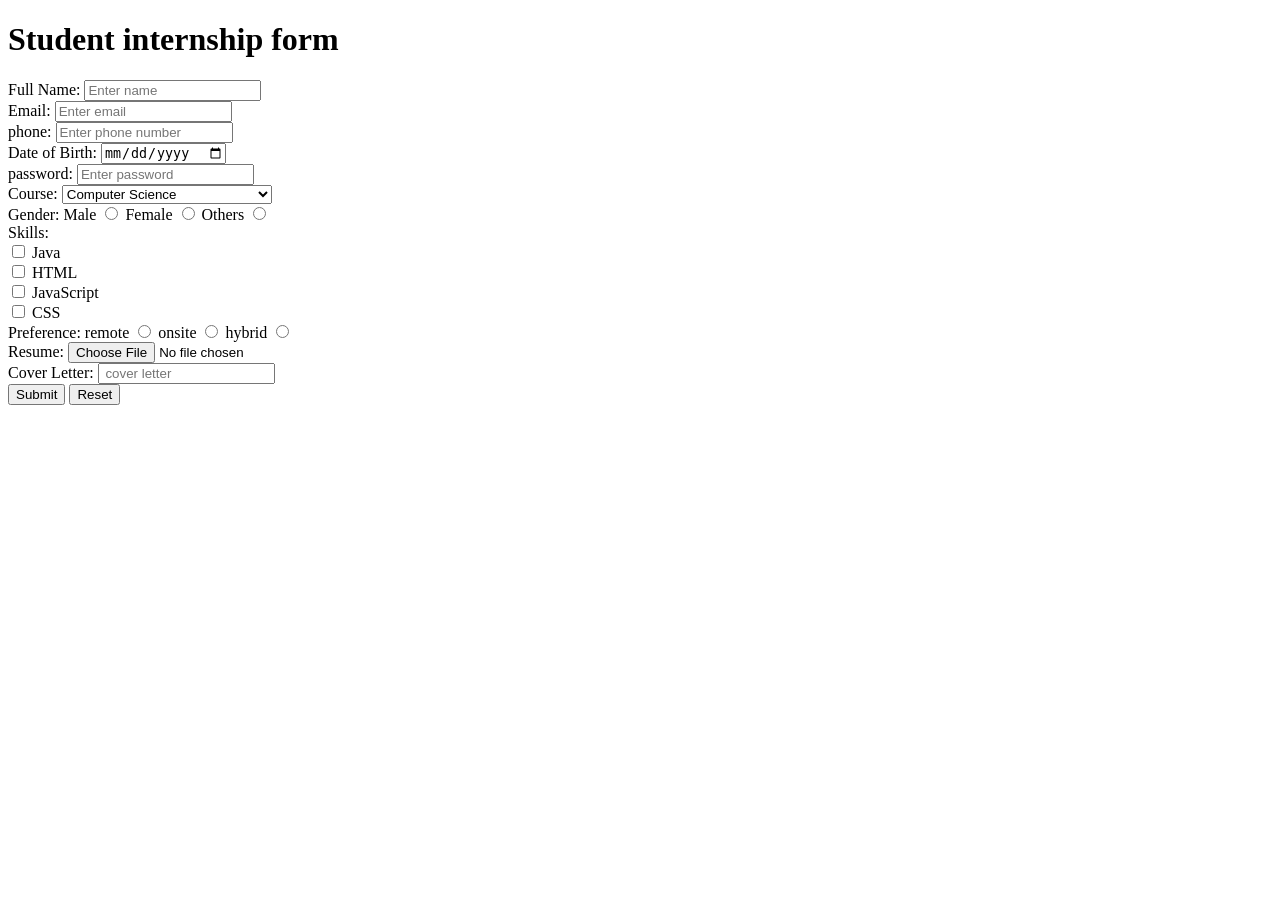
==== form_internship.html @ 15f774f3 "forms" ====
<!DOCTYPE html>
<html lang="en">
<head>
    <meta charset="UTF-8">
    <meta name="viewport" content="width=device-width, initial-scale=1.0">
    <title>Document</title>
</head>
<body>
    <h1>Student internship form</h1>
    <form action="/internregister" method="post">

        <label for="fullname">Full Name:</label>
        <input type="text" id="fullname" name="fullname" placeholder="Enter name" required><br>

        <label for="email">Email:</label>
        <input type="email" id="email" name="email" placeholder="Enter email" required><br>

        <label for="Phone">phone:</label>
        <input type="tel" id="phone" name="phone" placeholder="Enter phone number" required><br>

        <label for="dob">Date of Birth:</label>
        <input type="date" id="dob" name="dateofbirth" placeholder="Enter date of birth"><br>

        <label for="password">password:</label>
        <input type="password" id="password" name="password" placeholder="Enter password" required><br>

        <label for="course">Course:</label>
        <select name="course" id="course" placeholder="Select course"><br>
            <option value="cs">Computer Science</option>
            <option value="it">Information Technology</option>
            <option value="ec">Electronics and Communication</option>
            <option value="me">Mechanical</option>
        </select><br>

        <label for="gender">Gender:</label>
        <label for="male">Male</label>
        <input type="radio" value="male" name="gender" id="male">
        <label for="female">Female</label>
        <input type="radio" value="female" name="gender" id="female">
        <label for="others">Others</label>
        <input type="radio" value="others" name="gender" id="others"> <br>

        <label for="skills">Skills:</label><br> 
        <input type="checkbox" id="" name="" value="">      
        <label for="java">Java</label><br>
        <input type="checkbox" id="" name="" value="">  
        <label for="HTML">HTML</label><br>
        <input type="checkbox" id="" name="" value="">  
        <label for="JS">JavaScript</label><br>
        <input type="checkbox" id="" name="" value="">  
        <label for="CSS">CSS</label><br>

        <label for="preference" >Preference:</label>
        <label for="remote">remote</label>
        <input type="radio" value="remote" name="preference" id="remote">
        <label for="onsite">onsite</label>  
        <input type="radio" value="onsite" name="preference" id="onsite">
        <label for="hybrid">hybrid</label>
        <input type="radio" value="hybrid" name="preference" id="hybrid"><br>

        <label for="resume">Resume:</label>
        <input type="file" id="resume" name="resume" placeholder="Upload resume"><br>

        <label for="coverletter">Cover Letter:</label>
        <input type="textarea " id="coverletter" name="coverletter" placeholder=" cover letter"><br>

        <button type="submit">Submit</button>
        <button type="reset">Reset</button>
    </form>
</body>
</html>
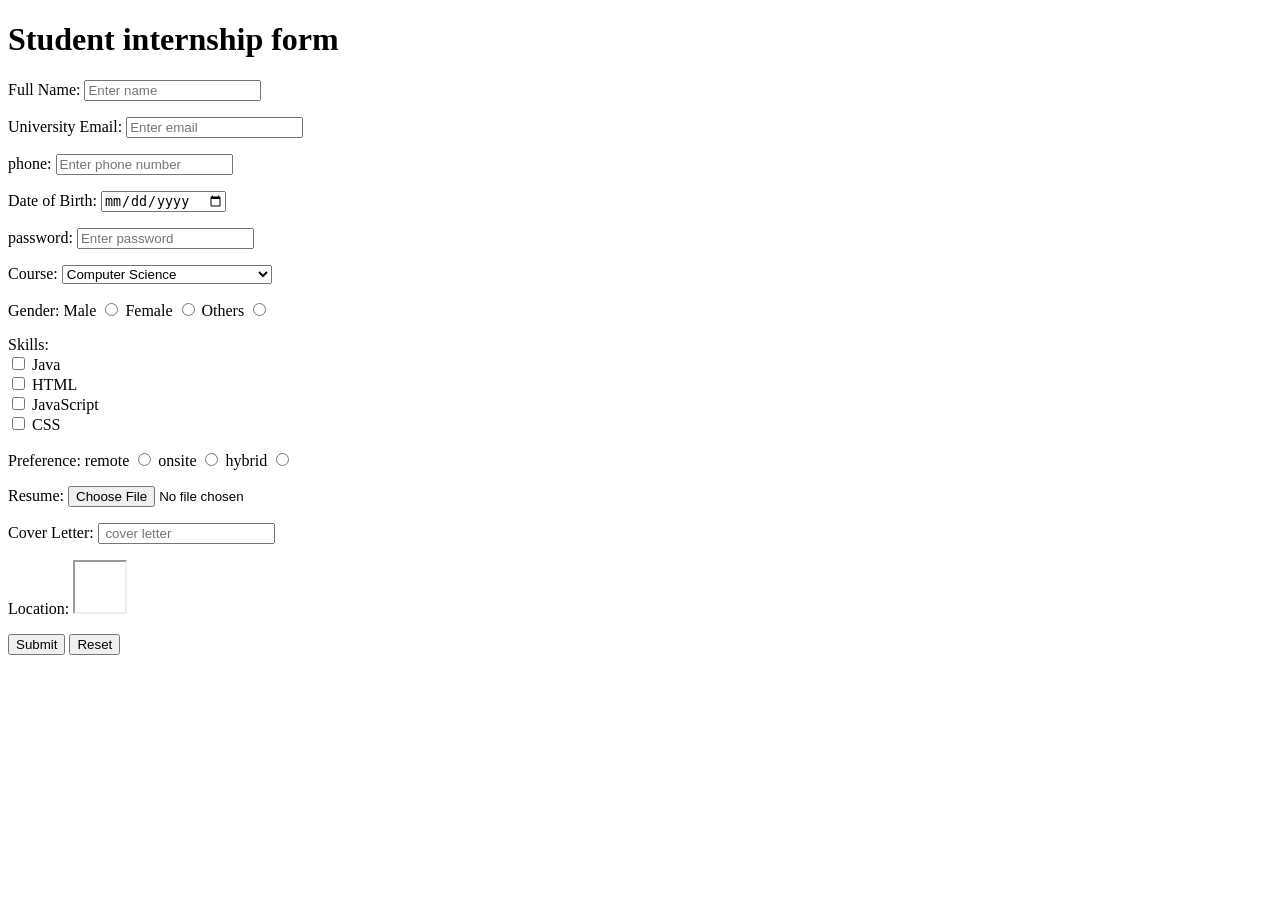
==== commit 33df94cf: "new features" ====
--- a/form_internship.html
+++ b/form_internship.html
@@ -4,25 +4,36 @@
     <meta charset="UTF-8">
     <meta name="viewport" content="width=device-width, initial-scale=1.0">
     <title>Document</title>
+    
 </head>
 <body>
     <h1>Student internship form</h1>
+
     <form action="/internregister" method="post">
+        <p>
 
         <label for="fullname">Full Name:</label>
         <input type="text" id="fullname" name="fullname" placeholder="Enter name" required><br>
-
-        <label for="email">Email:</label>
+        </p>
+        <p>
+            <label for="email"> University Email:</label>
         <input type="email" id="email" name="email" placeholder="Enter email" required><br>
-
+        </p>
+        <p>
         <label for="Phone">phone:</label>
         <input type="tel" id="phone" name="phone" placeholder="Enter phone number" required><br>
+         </p>
+         <p>
 
         <label for="dob">Date of Birth:</label>
         <input type="date" id="dob" name="dateofbirth" placeholder="Enter date of birth"><br>
+        </p>
+        <p>
 
         <label for="password">password:</label>
         <input type="password" id="password" name="password" placeholder="Enter password" required><br>
+        </p>
+        <p>
 
         <label for="course">Course:</label>
         <select name="course" id="course" placeholder="Select course"><br>
@@ -31,6 +42,8 @@
             <option value="ec">Electronics and Communication</option>
             <option value="me">Mechanical</option>
         </select><br>
+        </p>
+        <p>
 
         <label for="gender">Gender:</label>
         <label for="male">Male</label>
@@ -39,6 +52,8 @@
         <input type="radio" value="female" name="gender" id="female">
         <label for="others">Others</label>
         <input type="radio" value="others" name="gender" id="others"> <br>
+        </p>
+        <p>
 
         <label for="skills">Skills:</label><br> 
         <input type="checkbox" id="" name="" value="">      
@@ -49,6 +64,8 @@
         <label for="JS">JavaScript</label><br>
         <input type="checkbox" id="" name="" value="">  
         <label for="CSS">CSS</label><br>
+        </p>
+        <p>
 
         <label for="preference" >Preference:</label>
         <label for="remote">remote</label>
@@ -57,15 +74,26 @@
         <input type="radio" value="onsite" name="preference" id="onsite">
         <label for="hybrid">hybrid</label>
         <input type="radio" value="hybrid" name="preference" id="hybrid"><br>
+        </p>
+        <p>
 
         <label for="resume">Resume:</label>
         <input type="file" id="resume" name="resume" placeholder="Upload resume"><br>
+        </p>
+        <p>
 
         <label for="coverletter">Cover Letter:</label>
         <input type="textarea " id="coverletter" name="coverletter" placeholder=" cover letter"><br>
+        </p>
+        <p>
+            <label for="location">Location:</label>
+        <iframe height="50" width="50"src="https://www.google.com/maps/embed?pb=!1m14!1m12!1m3!1d28284.513007672955!2d77.60117759999999!3d27.60704!2m3!1f0!2f0!3f0!3m2!1i1024!2i768!4f13.1!5e0!3m2!1sen!2sin!4v1787139398098!5m2!1sen!2sin"></iframe>
+        </p>
+        <p>
 
         <button type="submit">Submit</button>
         <button type="reset">Reset</button>
+        </p>
     </form>
 </body>
 </html>
